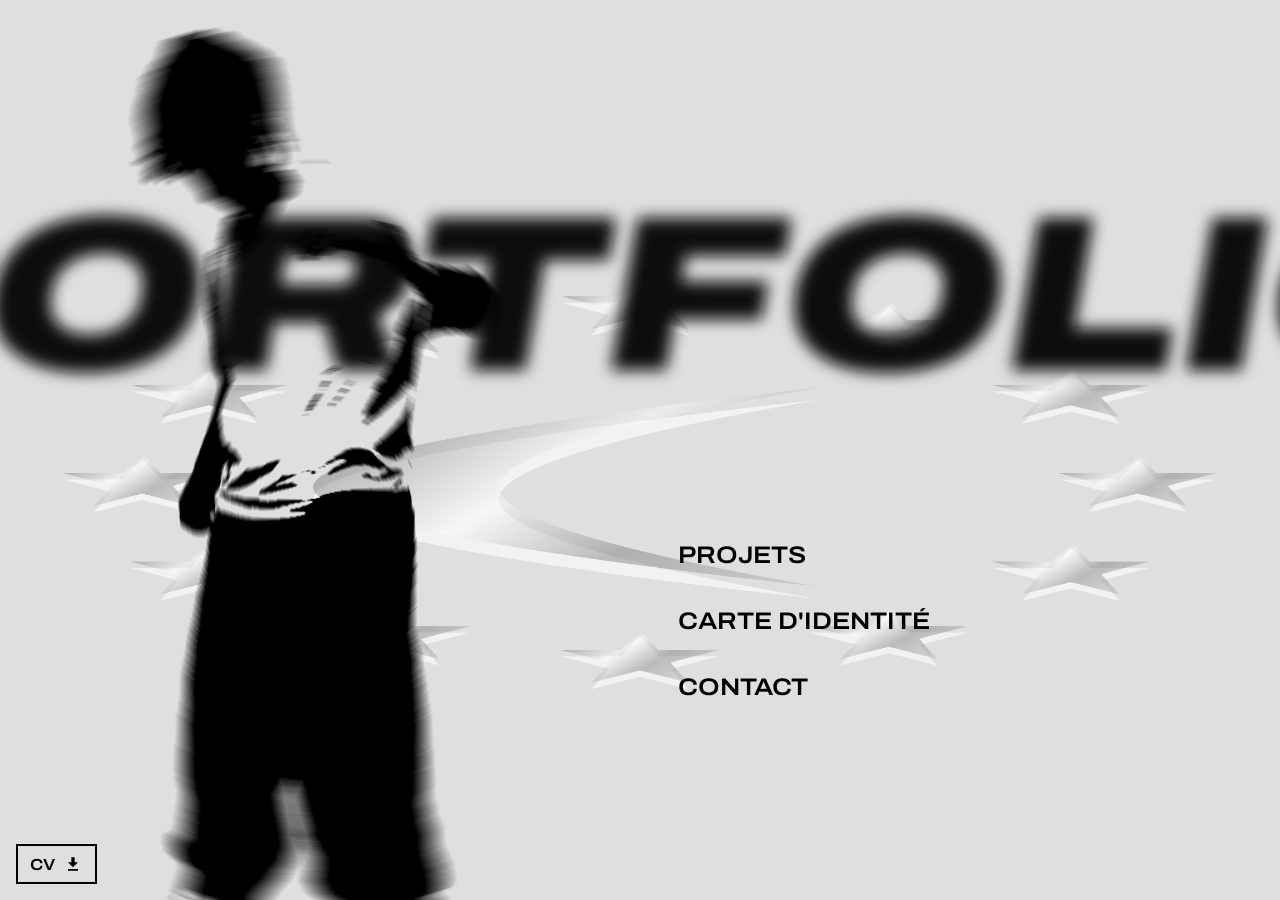
==== index.html @ 871be4cd "maj du site" ====
<!doctype html>
<html lang="en">
  <head>
    <meta charset="UTF-8" />
    <meta name="viewport" content="width=device-width, initial-scale=1.0" />
    <title>Sommaire</title>

    <link rel="preconnect" href="https://fonts.googleapis.com" />
    <link rel="preconnect" href="https://fonts.gstatic.com" crossorigin />
    <link
      href="https://fonts.googleapis.com/css2?family=Archivo:ital,wdth,wght@0,62..125,100..900;1,62..125,100..900&display=swap"
      rel="stylesheet"
    />

    <link rel="stylesheet" href="./assets/css/accueil.css" />
  </head>
  <body>
    <!-- Div de fond avec texte -->
    <div class="background-text">
      <h1 class="backTitle">Portfolio</h1>
    </div>

    <section>
      <div class="couverture">
        <a href="./assets/doc/cv_LEMOULT_erwan.pdf" class="cv" download
          >CV
          <svg xmlns="http://www.w3.org/2000/svg" viewBox="0 0 24 24">
            <!-- Icône de téléchargement -->
            <path d="M12 16l-6-6h4V4h4v6h4l-6 6zm-6 2h12v2H6v-2z" />
          </svg>
        </a>
      </div>

      <nav>
        <h1></h1>
        <div class="boutonNav">
          <a href="projets.html">Projets</a>
          <a href="card.html">Carte d'identité</a>
          <a href="contact.html">Contact</a>
        </div>
      </nav>
    </section>
  </body>
</html>
---- assets/css/accueil.css ----
* {
  box-sizing: border-box;
  margin: 0;
  padding: 0;
  font-family: "Archivo";
}

:root {
  --black: rgb(0, 0, 0);
  --grey: rgb(15, 15, 15);
  --white: #dfdfdf;
  --red: red;
}

body {
  background-color: var(--white);
  color: var(--black);
  position: relative;
  min-height: 100vh;
}

/*BACK----------------------------------------*/

.background-text {
  top: 2rem;
  position: fixed;
  width: 100vw;
  height: 100vh;
  display: flex;
  justify-content: center;
  z-index: 0;
  pointer-events: none;
  font-weight: 700;
  color: rgba(255, 255, 255, 0.05);
  text-transform: uppercase;
  background-image: url(../img/logo_fond.png);
  background-repeat: no-repeat;
  background-size: 90%;
  background-position: center;
}

.backTitle {
  font-size: 13.8rem;
  font-weight: 1000;
  font-stretch: ultra-expanded;
  margin-top: 10vw;
  text-shadow: 0px 0px 15px rgb(0, 0, 0);
  text-transform: uppercase;
  font-style: italic;
}

/*BACK----------------------------------------*/

section {
  display: flex;
  flex-direction: row;
  position: relative;
  z-index: 1;
}

/*NAVIGATION----------------------------------*/

h1 {
  text-align: right;
  font-weight: 650;
  font-size: 4rem;
  font-stretch: semi-expanded;
  font-style: oblique;
  margin: 0;
  padding: 1rem;
  text-transform: none;
  /*text-shadow: 0px 0px 3px rgb(116, 116, 116);*/
}

nav {
  width: 50vw;
  height: 100vh;
  background-color: transparent;
  display: flex;
  flex-direction: column;
  justify-content: space-between;
  padding-bottom: 10rem;
  text-transform: uppercase;
}

.boutonNav {
  display: flex;
  flex-direction: column;
  align-items: flex-start;
}

.boutonNav a {
  text-decoration: none;
  color: var(--black);
  margin-bottom: 2rem;
  margin-left: 2rem;
  font-size: 1.5rem;
  width: fit-content;
  padding: 0 0.4rem 0.5rem 0.4rem;
  transition: all 0.4s ease;
  background-color: transparent;
  position: relative;
  font-weight: 600;
  font-stretch: semi-expanded;
}

.boutonNav a::after {
  content: "";
  position: absolute;
  bottom: 0;
  left: 0;
  width: 0;
  height: 2px;
  background-color: var(--black);
  transition: width 0.4s ease;
}

.boutonNav a:hover {
  font-size: 1.6rem;
  transform: translateX(10px);
}

.boutonNav a:hover::after {
  width: 100%;
}

/*NAVIGATION----------------------------------*/

/*COUVERTURE + CV-----------------------------*/

.couverture {
  background-color: transparent;
  background-image: url(../img/effet_flou.png);
  background-size: 65%;
  background-repeat: no-repeat;
  background-position: center top;
  width: 50vw;
  height: 100vh;
  display: flex;
  align-items: flex-end;
}

.cv {
  display: flex;
  align-items: center;
  gap: 0.5rem;
  margin: 1rem;
  width: fit-content;
  border: solid 2px var(--black);
  padding: 0.5rem 0.75rem;
  text-decoration: none;
  color: var(--black);
  font-size: 1rem;
  transition: 0.3s;
  background-color: transparent;
  text-transform: uppercase;
  font-stretch: semi-expanded;
  font-weight: 600;
}

.cv svg {
  width: 20px;
  height: 20px;
  fill: var(--black);
  transition: 0.3s;
}

.cv:hover {
  background-color: var(--black);
  border-color: var(--black);
  color: var(--white);
  font-weight: 700;
}

.cv:hover svg {
  fill: var(--white);
}

/*COUVERTURE + CV-----------------------------*/
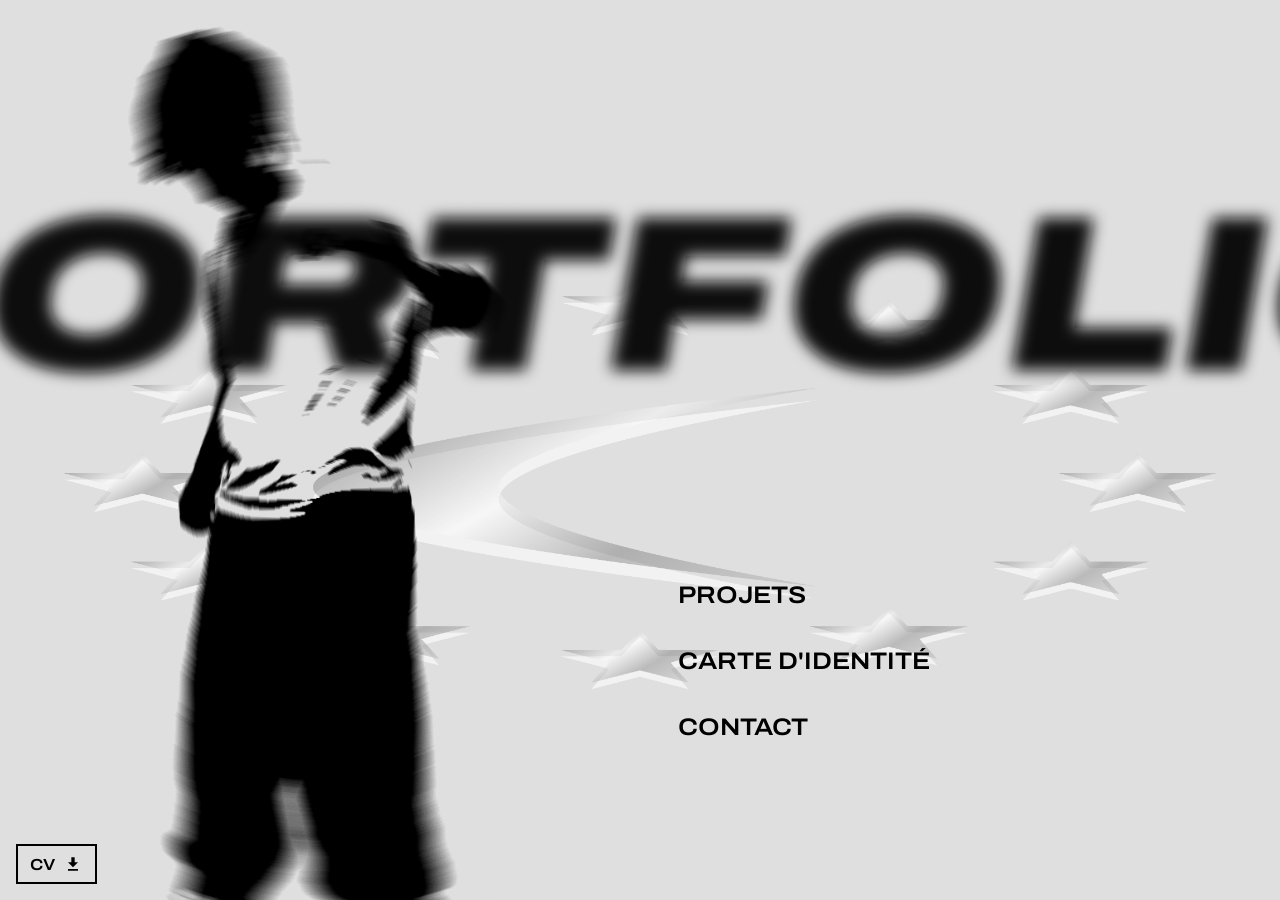
==== commit 86abcfc3: "maj avant refonte css claude" ====
--- a/index.html
+++ b/index.html
@@ -1,5 +1,5 @@
 <!doctype html>
-<html lang="en">
+<html lang="fr">
   <head>
     <meta charset="UTF-8" />
     <meta name="viewport" content="width=device-width, initial-scale=1.0" />
@@ -22,7 +22,10 @@
 
     <section>
       <div class="couverture">
-        <a href="./assets/doc/cv_LEMOULT_erwan.pdf" class="cv" download
+        <a
+          href="./assets/doc/cv_LEMOULT_erwan_français.pdf"
+          class="cv"
+          target="_blank"
           >CV
           <svg xmlns="http://www.w3.org/2000/svg" viewBox="0 0 24 24">
             <!-- Icône de téléchargement -->
@@ -32,7 +35,6 @@
       </div>
 
       <nav>
-        <h1></h1>
         <div class="boutonNav">
           <a href="projets.html">Projets</a>
           <a href="card.html">Carte d'identité</a>
--- a/assets/css/accueil.css
+++ b/assets/css/accueil.css
@@ -78,8 +78,8 @@
   background-color: transparent;
   display: flex;
   flex-direction: column;
-  justify-content: space-between;
-  padding-bottom: 10rem;
+  justify-content: flex-end; /* ← au lieu de space-between */
+  padding-bottom: 7.5rem;
   text-transform: uppercase;
 }
 
